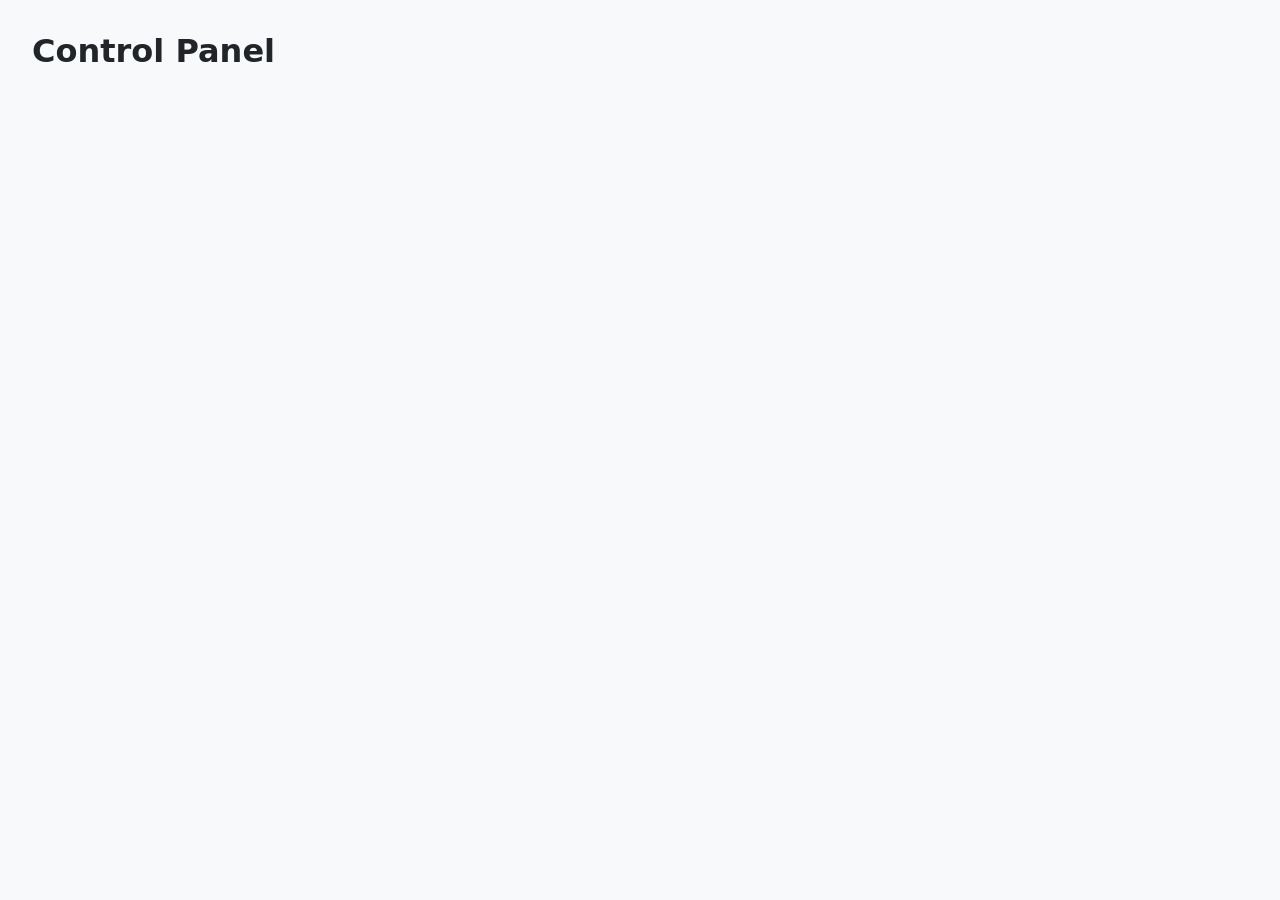
==== web_ui/index.html @ 257d7a6d "add js to build the controls according to our schema" ====
<!DOCTYPE html>
<html lang="en">
<head>
  <meta charset="UTF-8">
  <title>Control Panel</title>
  <style>
    body {
      font-family: system-ui, sans-serif;
      margin: 2rem;
      background: #f8f9fa;
      color: #212529;
    }

    #controls {
      display: flex;
      flex-direction: column;
      gap: 1.5rem;
    }

    fieldset {
      border: 1px solid #dee2e6;
      border-radius: 0.5rem;
      padding: 1rem;
      background: white;
      box-shadow: 0 1px 3px rgba(0,0,0,0.1);
    }

    legend {
      font-weight: bold;
      padding: 0 0.5rem;
    }

    .control-row {
      display: flex;
      align-items: center;
      justify-content: space-between;
      margin-bottom: 1rem;
      gap: 1rem;
    }

    .control-row label {
      flex: 1;
      font-weight: 500;
    }

    .control-row input[type="range"],
    .control-row input[type="color"],
    .control-row input[type="checkbox"] {
      flex-shrink: 0;
    }

    input[type="range"],
    input[type="color"] {
      width: 200px;
    }

    input[type="checkbox"] {
      transform: scale(1.2);
    }
  </style>
</head>
<body>
  <h1>Control Panel</h1>
  <div id="controls"></div>
  <script type="module" src="main.js"></script>
</body>
</html>
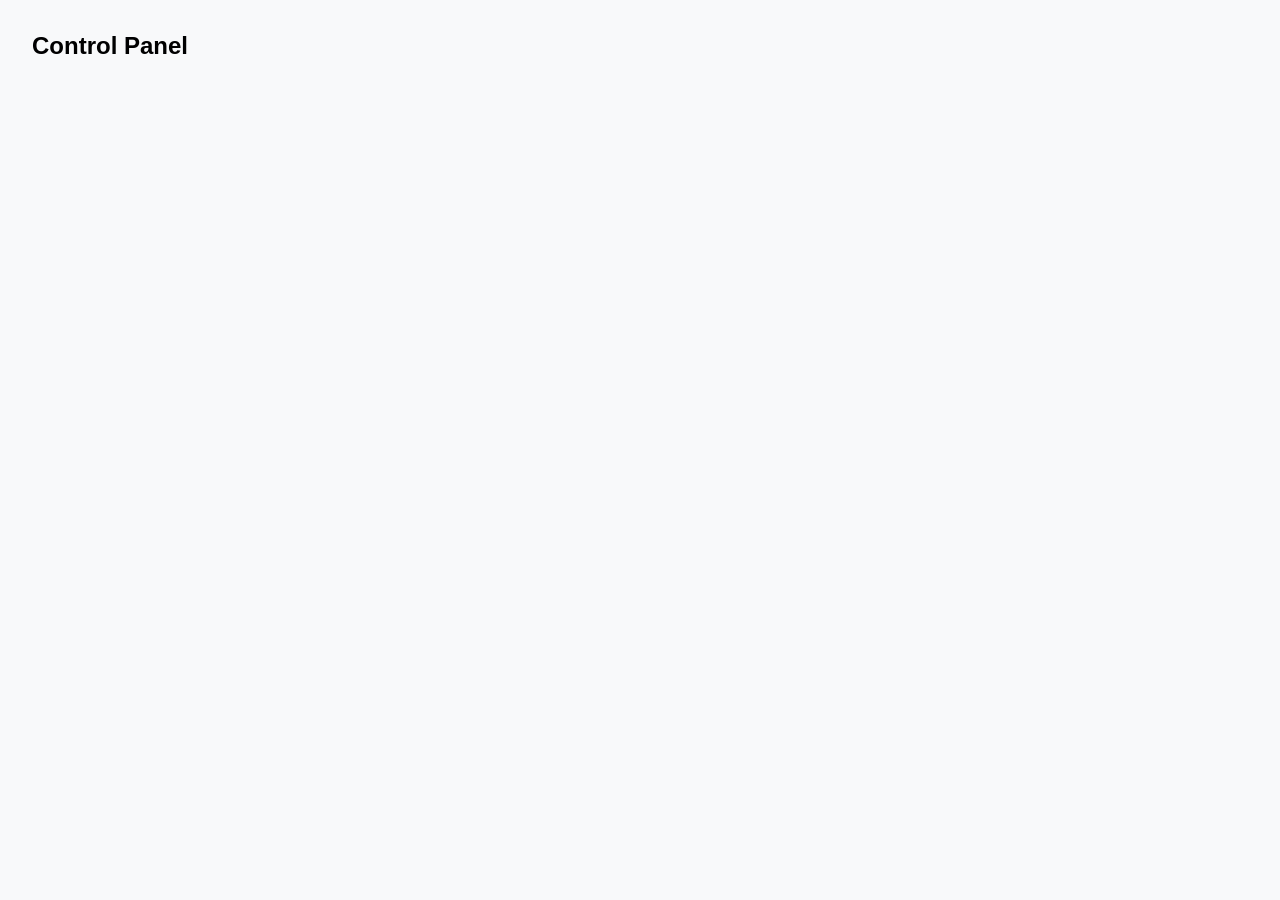
==== commit c3d0c635: "wip" ====
--- a/web_ui/index.html
+++ b/web_ui/index.html
@@ -1,63 +1,11 @@
 <!DOCTYPE html>
 <html lang="en">
+
 <head>
+    <link rel="stylesheet" href="style.css">
   <meta charset="UTF-8">
   <title>Control Panel</title>
-  <style>
-    body {
-      font-family: system-ui, sans-serif;
-      margin: 2rem;
-      background: #f8f9fa;
-      color: #212529;
-    }
-
-    #controls {
-      display: flex;
-      flex-direction: column;
-      gap: 1.5rem;
-    }
-
-    fieldset {
-      border: 1px solid #dee2e6;
-      border-radius: 0.5rem;
-      padding: 1rem;
-      background: white;
-      box-shadow: 0 1px 3px rgba(0,0,0,0.1);
-    }
-
-    legend {
-      font-weight: bold;
-      padding: 0 0.5rem;
-    }
-
-    .control-row {
-      display: flex;
-      align-items: center;
-      justify-content: space-between;
-      margin-bottom: 1rem;
-      gap: 1rem;
-    }
-
-    .control-row label {
-      flex: 1;
-      font-weight: 500;
-    }
-
-    .control-row input[type="range"],
-    .control-row input[type="color"],
-    .control-row input[type="checkbox"] {
-      flex-shrink: 0;
-    }
-
-    input[type="range"],
-    input[type="color"] {
-      width: 200px;
-    }
-
-    input[type="checkbox"] {
-      transform: scale(1.2);
-    }
-  </style>
+ 
 </head>
 <body>
   <h1>Control Panel</h1>
--- a/web_ui/style.css
+++ b/web_ui/style.css
@@ -0,0 +1,61 @@
+body {
+  font-family: sans-serif;
+  background: #f8f9fa;
+  margin: 0;
+  padding: 0;
+}
+
+h1 {
+  padding: 1rem 2rem 0 2rem;
+  font-size: 1.5rem;
+}
+
+#controls {
+  padding: 1rem 2rem;
+}
+
+fieldset {
+  margin-bottom: 1.5rem;
+  padding: 1rem;
+  border: 1px solid #ccc;
+  border-radius: 6px;
+  background: #fff;
+}
+
+legend {
+  font-weight: bold;
+  font-size: 1rem;
+  padding: 0 0.5rem;
+}
+
+.control-row {
+  display: grid;
+  grid-template-columns: 150px 1fr 80px;
+  align-items: center;
+  gap: 10px;
+  margin: 0.5rem 0;
+}
+
+label {
+  font-size: 0.95rem;
+  white-space: nowrap;
+}
+
+input[type="range"],
+input[type="color"],
+input[type="checkbox"] {
+  width: 100%;
+  max-width: 100%;
+}
+
+.control-value {
+  text-align: right;
+  font-family: monospace;
+  font-size: 0.9rem;
+  color: #333;
+}
+
+.control-spacer {
+  display: none; /* no longer needed with grid layout */
+}
+
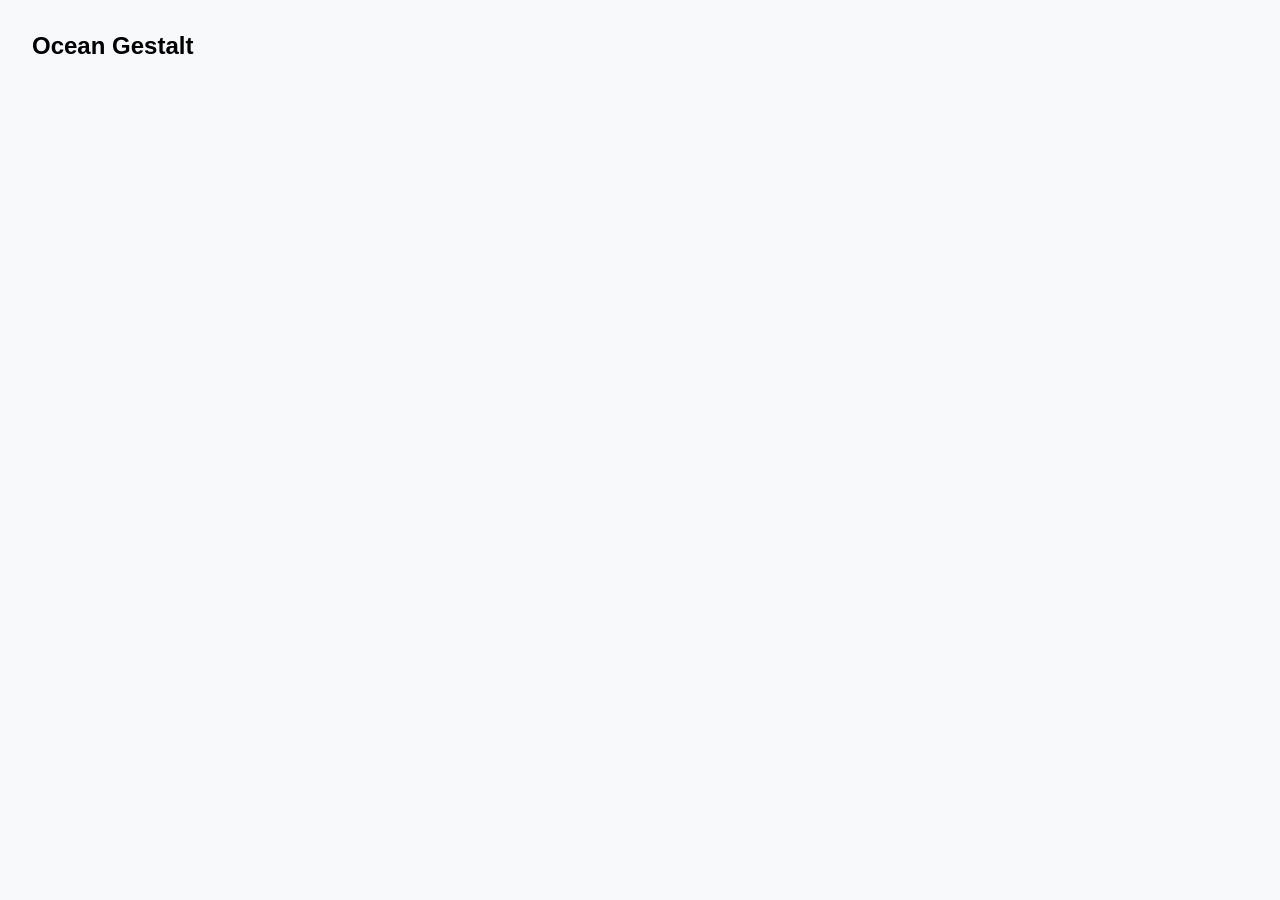
==== commit e5fa1476: "Basic functionality complete(?) We shall see" ====
--- a/web_ui/index.html
+++ b/web_ui/index.html
@@ -2,14 +2,22 @@
 <html lang="en">
 
 <head>
-    <link rel="stylesheet" href="style.css">
+  <link rel="stylesheet" href="style.css">
   <meta charset="UTF-8">
   <title>Control Panel</title>
- 
+
 </head>
+
 <body>
-  <h1>Control Panel</h1>
+  <h1>Ocean Gestalt</h1>
   <div id="controls"></div>
+  <script>
+    window.apiConfig = {
+      host: "localhost",
+      port: 8000
+    };
+  </script>
   <script type="module" src="main.js"></script>
 </body>
-</html>
+
+</html>
--- a/web_ui/style.css
+++ b/web_ui/style.css
@@ -30,7 +30,7 @@
 
 .control-row {
   display: grid;
-  grid-template-columns: 150px 1fr 80px;
+  grid-template-columns: 150px 1fr 150px;
   align-items: center;
   gap: 10px;
   margin: 0.5rem 0;
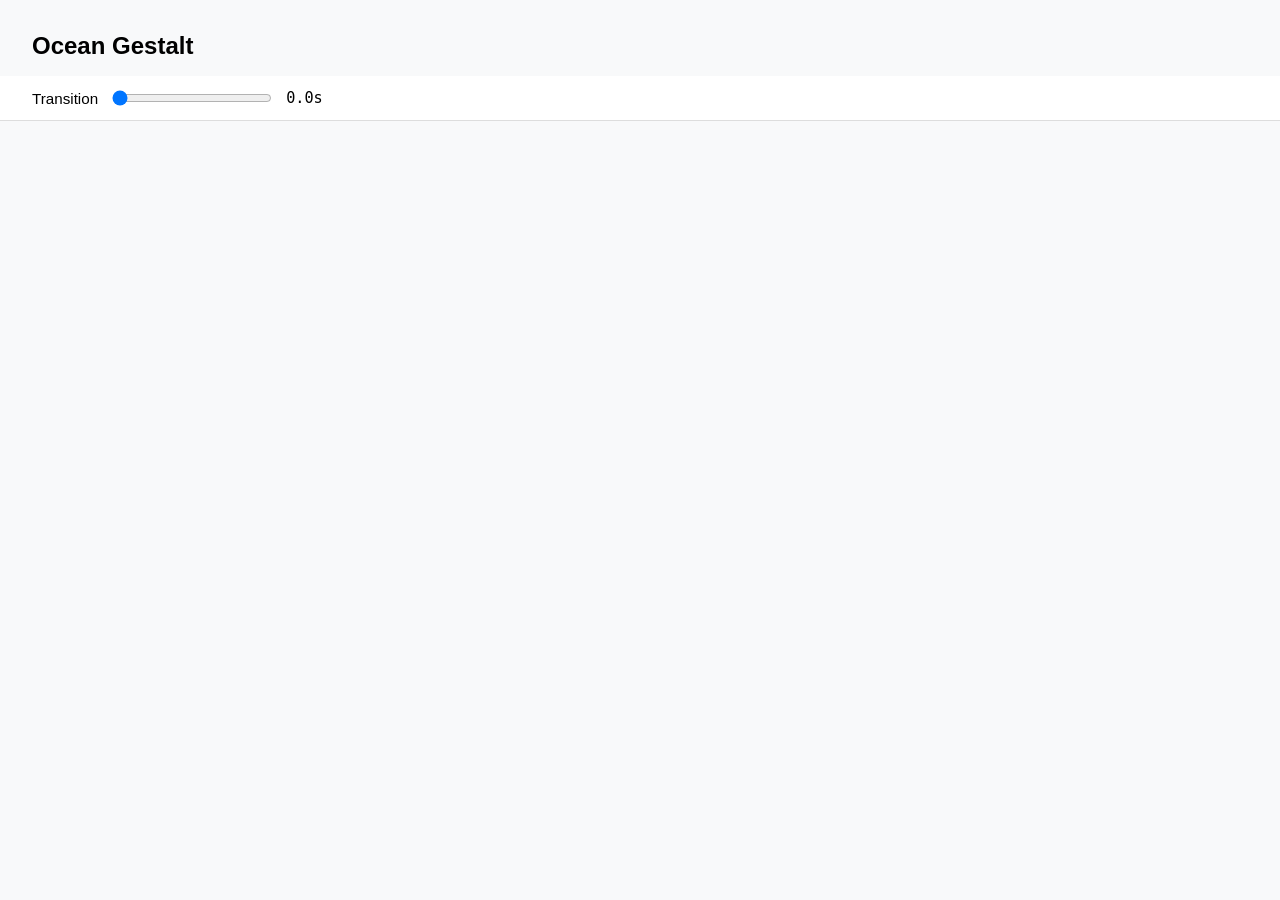
==== commit 2b7c5f8e: "Wire animation duration through REST API and add UI transition control - REST POST body now accepts " ====
--- a/web_ui/index.html
+++ b/web_ui/index.html
@@ -4,18 +4,35 @@
 <head>
   <link rel="stylesheet" href="style.css">
   <meta charset="UTF-8">
-  <title>Control Panel</title>
+  <title>Wave Parameters</title>
 
 </head>
 
 <body>
   <h1>Ocean Gestalt</h1>
+  <div id="global-controls">
+    <label for="transition-duration">Transition</label>
+    <input type="range" id="transition-duration" min="0" max="10" step="0.1" value="0">
+    <span id="transition-duration-value">0.0s</span>
+  </div>
   <div id="controls"></div>
   <script>
     window.apiConfig = {
       host: "localhost",
-      port: 8000
+      port: 8080
     };
+    window.uiConfig = {
+      host: "localhost",
+      port: 8000,
+      json: "params.json"
+    };
+  </script>
+  <script>
+    const slider = document.getElementById('transition-duration');
+    const display = document.getElementById('transition-duration-value');
+    slider.addEventListener('input', () => {
+      display.textContent = parseFloat(slider.value).toFixed(1) + 's';
+    });
   </script>
   <script type="module" src="main.js"></script>
 </body>
--- a/web_ui/style.css
+++ b/web_ui/style.css
@@ -8,6 +8,25 @@
 h1 {
   padding: 1rem 2rem 0 2rem;
   font-size: 1.5rem;
+}
+
+#global-controls {
+  display: flex;
+  align-items: center;
+  gap: 12px;
+  padding: 0.75rem 2rem;
+  background: #fff;
+  border-bottom: 1px solid #ddd;
+  font-size: 0.95rem;
+}
+
+#global-controls input[type="range"] {
+  width: 160px;
+}
+
+#transition-duration-value {
+  font-family: monospace;
+  min-width: 3em;
 }
 
 #controls {
@@ -30,7 +49,7 @@
 
 .control-row {
   display: grid;
-  grid-template-columns: 150px 1fr 150px;
+  grid-template-columns: 120px 1fr 170px;
   align-items: center;
   gap: 10px;
   margin: 0.5rem 0;
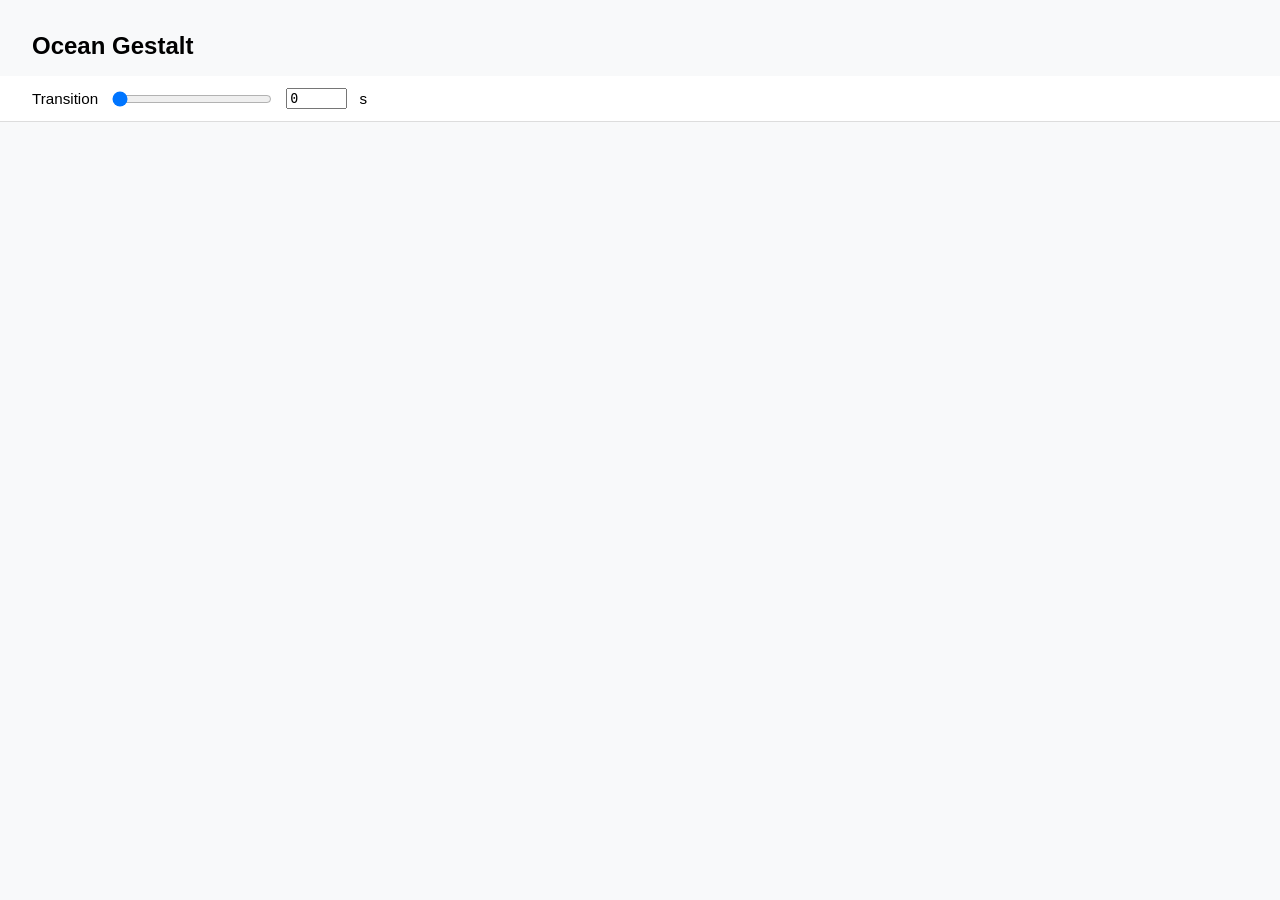
==== commit 6871ad5c: "Add number inputs to float controls and transition slider in web UI Each float parameter now has a n" ====
--- a/web_ui/index.html
+++ b/web_ui/index.html
@@ -13,7 +13,8 @@
   <div id="global-controls">
     <label for="transition-duration">Transition</label>
     <input type="range" id="transition-duration" min="0" max="10" step="0.1" value="0">
-    <span id="transition-duration-value">0.0s</span>
+    <input type="number" id="transition-duration-number" min="0" max="10" step="0.1" value="0">
+    <span>s</span>
   </div>
   <div id="controls"></div>
   <script>
@@ -29,9 +30,12 @@
   </script>
   <script>
     const slider = document.getElementById('transition-duration');
-    const display = document.getElementById('transition-duration-value');
+    const number = document.getElementById('transition-duration-number');
     slider.addEventListener('input', () => {
-      display.textContent = parseFloat(slider.value).toFixed(1) + 's';
+      number.value = parseFloat(slider.value).toFixed(1);
+    });
+    number.addEventListener('input', () => {
+      slider.value = number.value;
     });
   </script>
   <script type="module" src="main.js"></script>
--- a/web_ui/style.css
+++ b/web_ui/style.css
@@ -24,9 +24,9 @@
   width: 160px;
 }
 
-#transition-duration-value {
+#transition-duration-number {
+  width: 4em;
   font-family: monospace;
-  min-width: 3em;
 }
 
 #controls {
@@ -60,7 +60,6 @@
   white-space: nowrap;
 }
 
-input[type="range"],
 input[type="color"],
 input[type="checkbox"] {
   width: 100%;
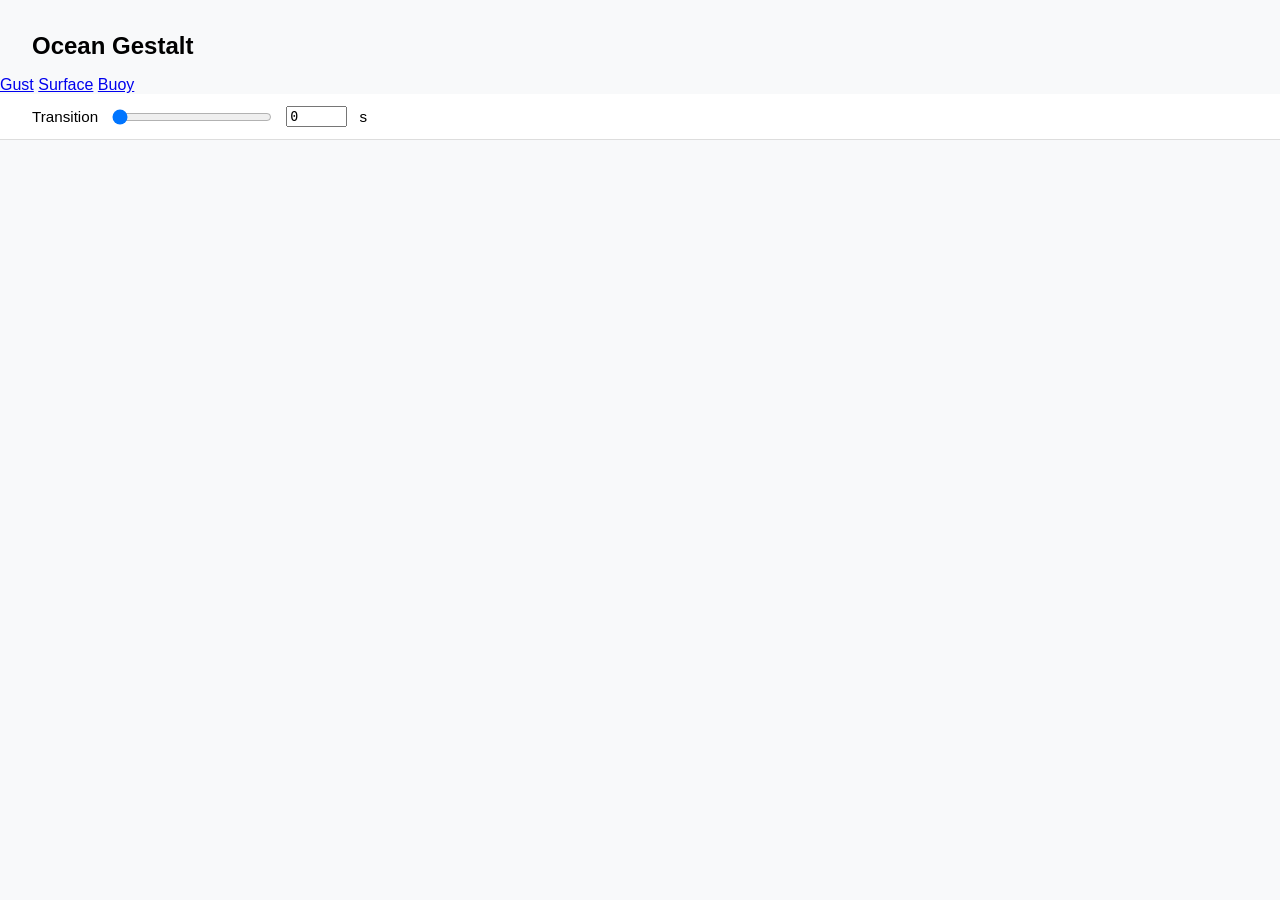
==== commit 92af5953: "Web UI improvements: nav links, transition control, shader uniform seeding - Add transition duration" ====
--- a/web_ui/index.html
+++ b/web_ui/index.html
@@ -10,6 +10,11 @@
 
 <body>
   <h1>Ocean Gestalt</h1>
+  <nav>
+    <a href="gust.html">Gust</a>
+<a href="surface.html">Surface</a>
+    <a href="buoy.html">Buoy</a>
+  </nav>
   <div id="global-controls">
     <label for="transition-duration">Transition</label>
     <input type="range" id="transition-duration" min="0" max="10" step="0.1" value="0">
